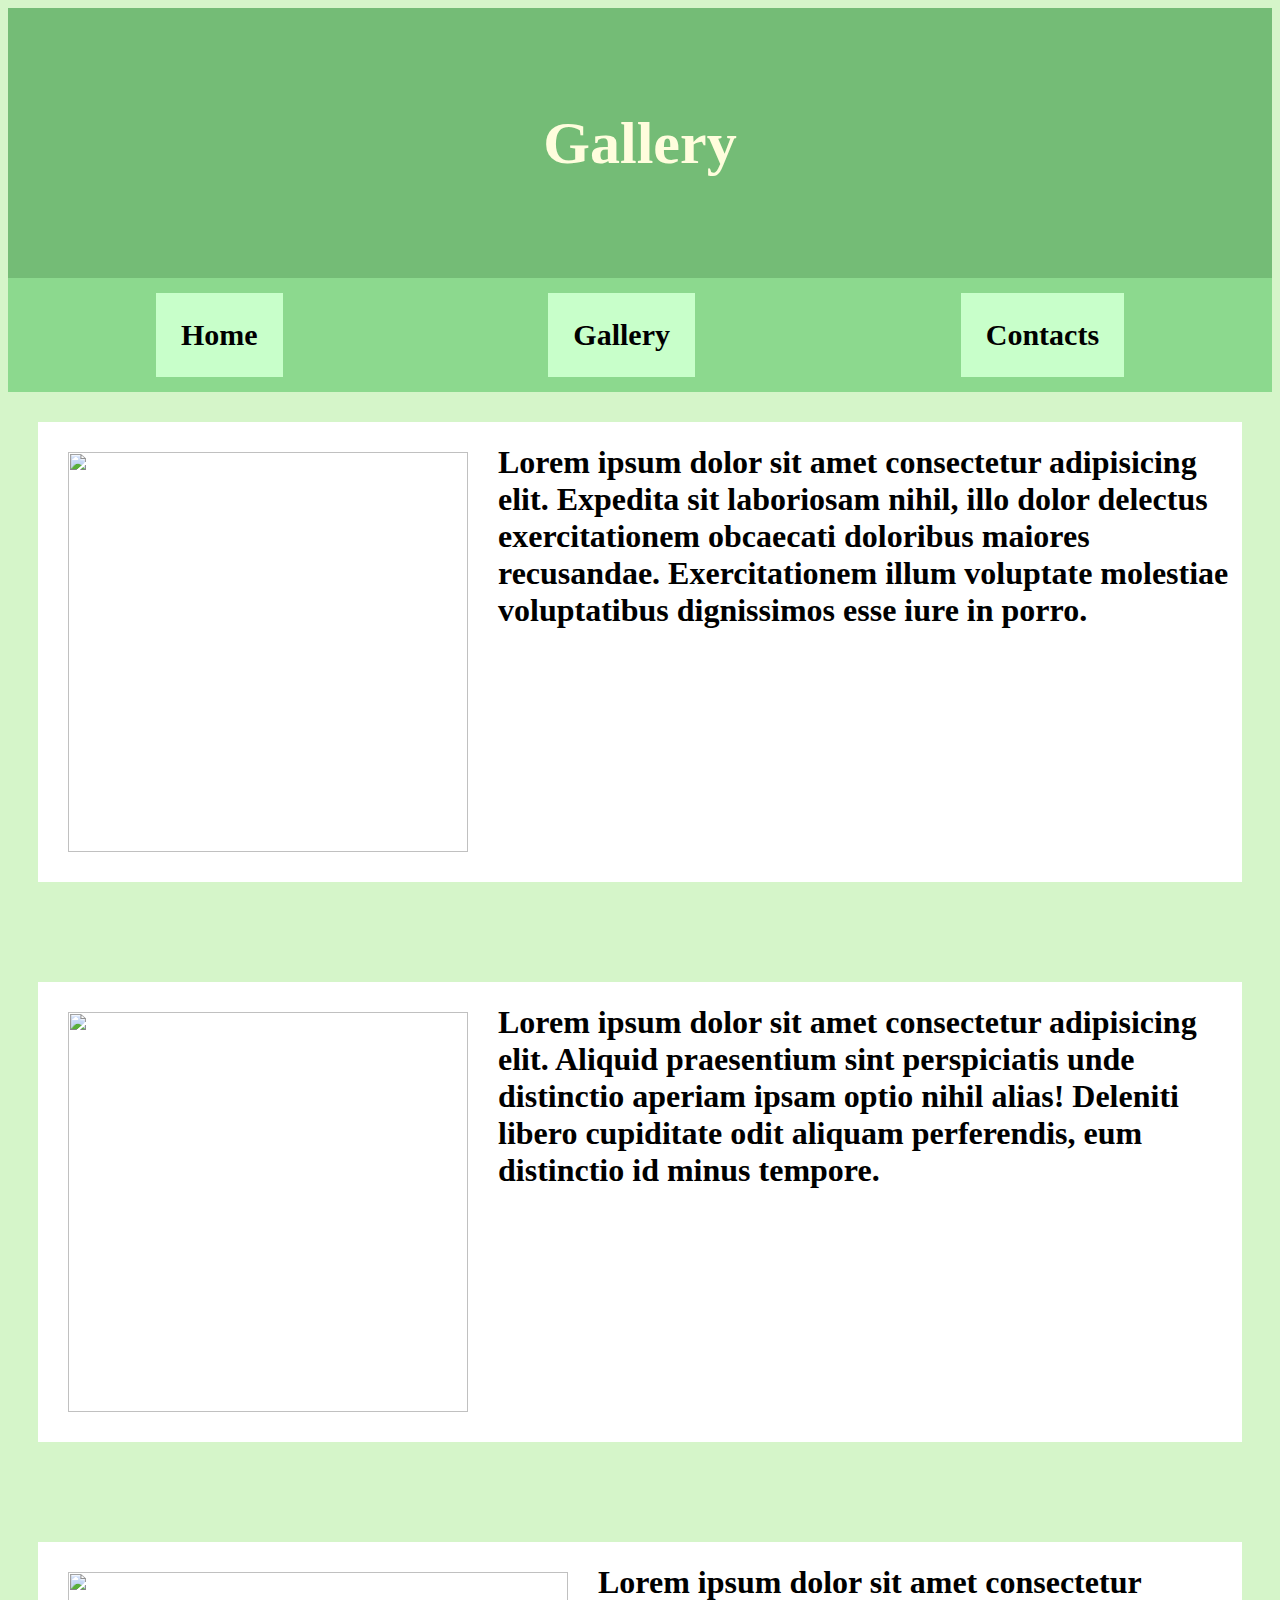
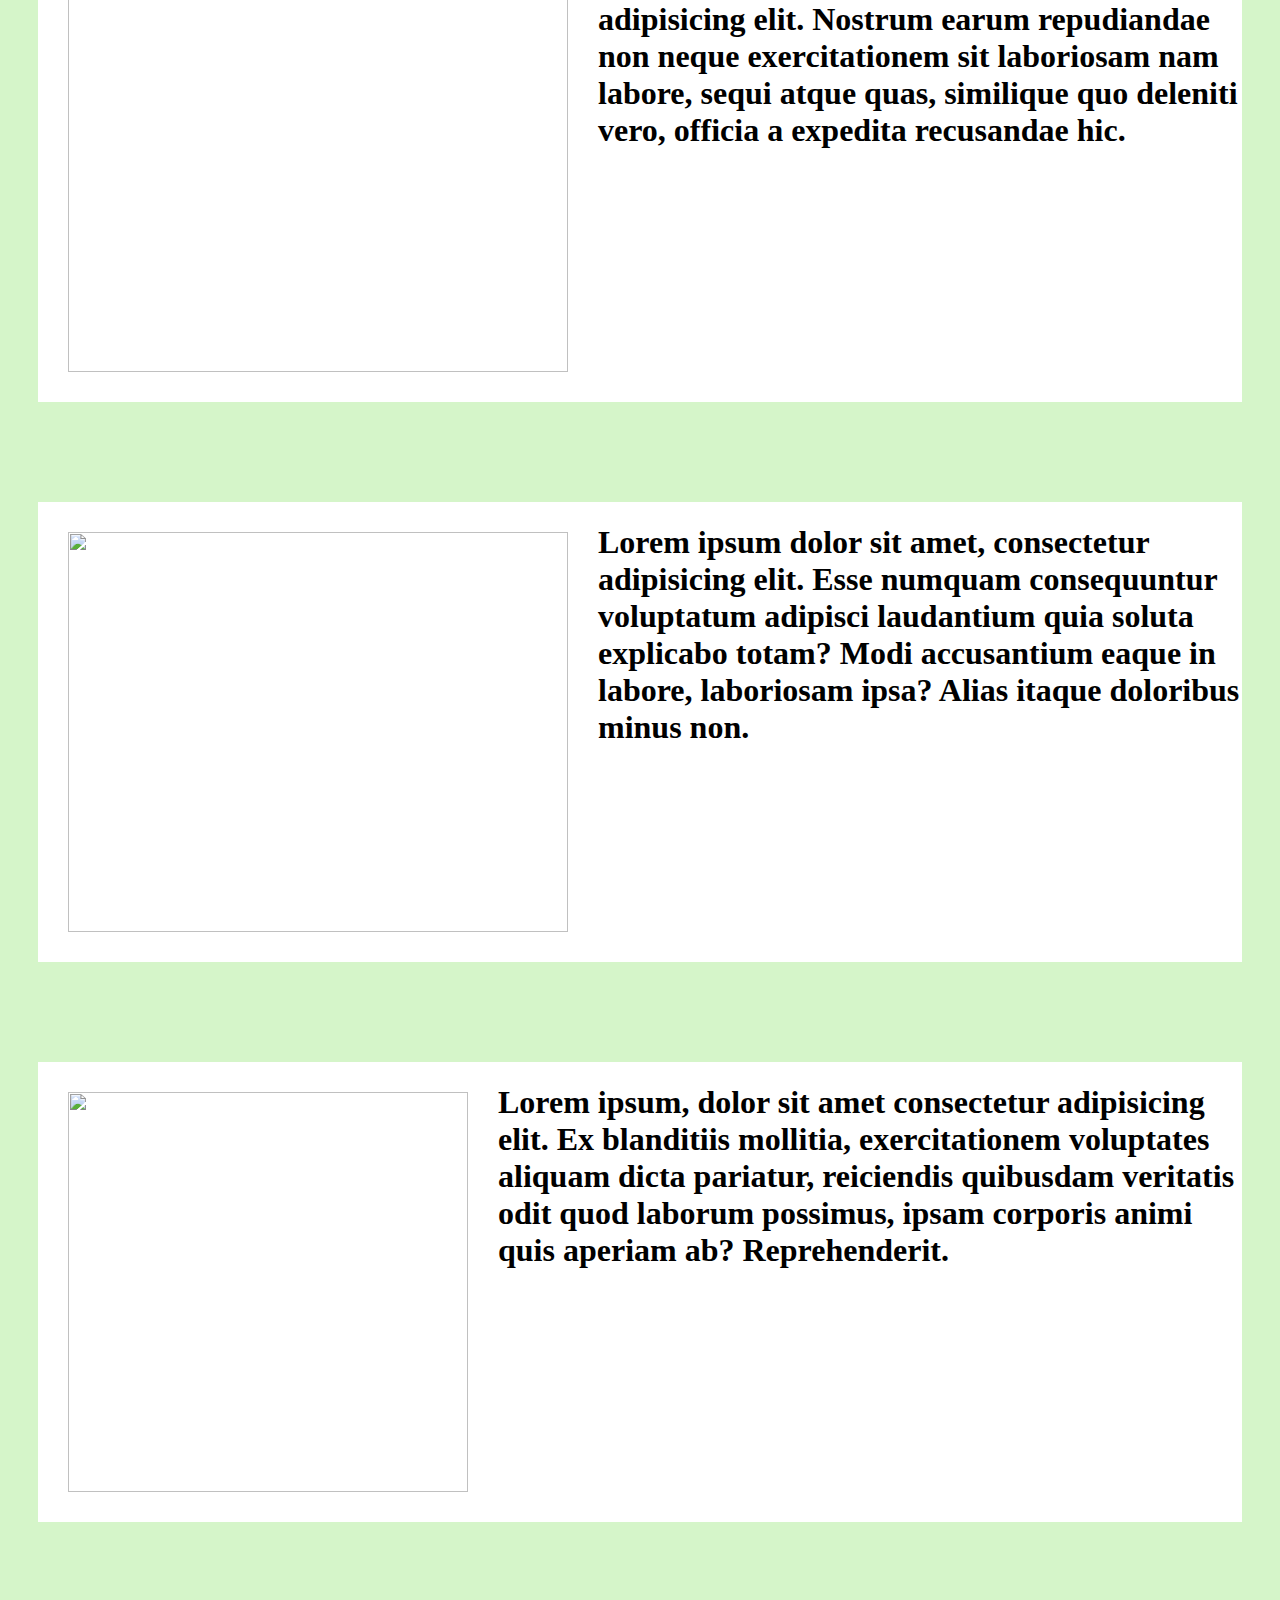
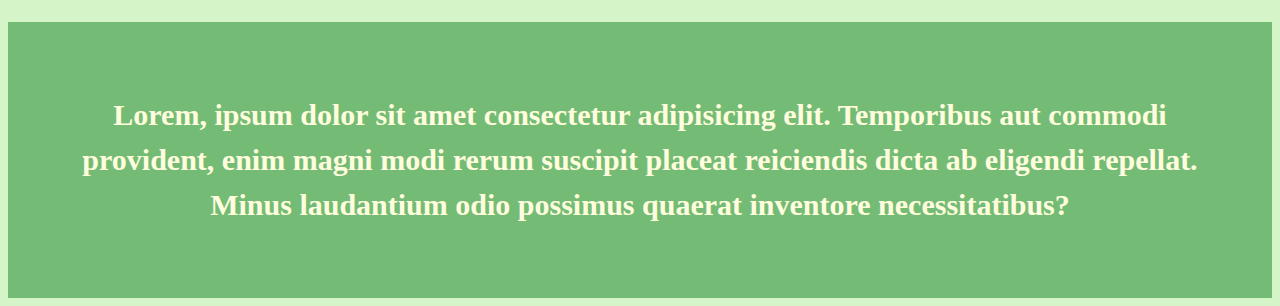
==== gallery.html @ 579a0bc2 "silly little website" ====
<!DOCTYPE html>
<html lang="en">
<head>
    <meta charset="UTF-8">
    <meta name="viewport" content="width=device-width, initial-scale=1.0">
    <title>Gallery</title>
</head>
<style>
     body{background-color: #D5F5C9;}
     header {
        background-color: #74BC76;
        color: #FFFDDD;
        text-align: center;
        padding: 50px;
        font-family: "Inter";
        line-height: 1.5;
        font-size: 30px;
    } 
 
 nav{background-color: #8CD98E;
padding: 15px; 
display: flex;
justify-content: space-around;
font-size: 30px; 
}


 nav a{
    color: #000000; 
    text-decoration: none;
    font-weight: bold;
    background-color: #C8FFCA;
        padding: 25px
        
 }

nav a:hover {
   
    color: #267927;
    text-decoration: underline;  }





.art_one img{
    width: 400px;
    height: 400px;
    display: flex;
    margin: 30px;

}
.art_one{display: flex;
              color: #000000;
            margin: 30px;
        margin-bottom: 100px;
    background-color: #ffffff;}
        
.art_two img{
    width: 400px;
    height: 400px;
    display: flex;
    margin: 30px;
}

.art_two{display: flex;
              color: #000000;
            margin: 30px;
        margin-bottom: 100px;
    background-color: #ffffff;}

.art_three img{
    width: 500px;
    height: 400px;
    display: flex;
    margin: 30px;}

.art_three{display: flex;
              color: #000000;
            margin: 30px;
        margin-bottom: 100px;
    background-color: #ffffff;}    

.art_four img{
    width: 500px;
    height: 400px;
    display: flex;
    margin: 30px;}

.art_four{display: flex;
              color: #000000;
            margin: 30px;
        margin-bottom: 100px;
    background-color: #ffffff;} 

.art_five img{
    width: 400px;
    height: 400px;
    display: flex;
    margin: 30px;}

.art_five{display: flex;
              color: #000000;
            margin: 30px;
        margin-bottom: 100px;
    background-color: #ffffff;} 

    footer{
    background-color: #74BC76;
        color: #FFFDDD;
        text-align: center;
        padding: 50px;
        font-family: "Inter";
        line-height: 1.5;
        font-size: 15px;
}


</style>

<header>
    <h1> Gallery </h1>
</header>
    
    
</header>
<body>
    <nav>
        <a href="index.html">Home</a>
        <a href="gallery.html">Gallery</a>
        <a href="contact.html">Contacts</a>
       
    </nav>

<div class="art_one">
    <img src="https://media.discordapp.net/attachments/749551796883816499/1318178030753157190/Untitled144_20241216122253.png?ex=6800e5f5&is=67ff9475&hm=d7ef7b570a339bb725f013a582424e938197b7e7e64b9cbebd9d810ee7320bbd&=&format=webp&quality=lossless&width=800&height=800" alt="">
    <h1> 
        Lorem ipsum dolor sit amet consectetur adipisicing elit. Expedita sit laboriosam nihil, illo dolor delectus exercitationem obcaecati doloribus maiores recusandae. Exercitationem illum voluptate molestiae voluptatibus dignissimos esse iure in porro. 
        </h1>
</div>

<div class="art_two">
    <img src="https://media.discordapp.net/attachments/749551796883816499/1318178029431951360/IMG_8644.png?ex=6800e5f4&is=67ff9474&hm=4a10ceaf967b3e2ba657146e8678a3618f91edfc959a0cf338108dfd1eef8de5&=&format=webp&quality=lossless&width=789&height=800" alt="">
    <h1>
        Lorem ipsum dolor sit amet consectetur adipisicing elit. Aliquid praesentium sint perspiciatis unde distinctio aperiam ipsam optio nihil alias! Deleniti libero cupiditate odit aliquam perferendis, eum distinctio id minus tempore.
    </h1>
</div>

<div class="art_three">
 <img src="https://media.discordapp.net/attachments/749551796883816499/1318178028978962452/IMG_8642.png?ex=6800e5f4&is=67ff9474&hm=2b474a6acafe6c8e9289081eec1d3285362bd5aa2f7be52d4c885e7fdc774d5c&=&format=webp&quality=lossless&width=1109&height=800" alt="">
 <h1>
    Lorem ipsum dolor sit amet consectetur adipisicing elit. Nostrum earum repudiandae non neque exercitationem sit laboriosam nam labore, sequi atque quas, similique quo deleniti vero, officia a expedita recusandae hic.
 </h1>
</div>

<div class="art_four">
<img src="https://media.discordapp.net/attachments/749551796883816499/1318178028412735488/Untitled122_20241216122346.png?ex=6800e5f4&is=67ff9474&hm=4638a33e5d9ecbc09bd45735789ccafa150822bcac942d1dfe707ee916c9b7e8&=&format=webp&quality=lossless&width=1071&height=800" alt="">
<h1>
    Lorem ipsum dolor sit amet, consectetur adipisicing elit. Esse numquam consequuntur voluptatum adipisci laudantium quia soluta explicabo totam? Modi accusantium eaque in labore, laboriosam ipsa? Alias itaque doloribus minus non.
</h1>
</div>

<div class="art_five">
    <img src="https://media.discordapp.net/attachments/749551796883816499/1304187452373733376/Untitled23_20241107215145.png?ex=6800c1f7&is=67ff7077&hm=e105926eab6f80109e321011dc9a45dee534a00ddd6da2f826a7899e7073f24f&=&format=webp&quality=lossless&width=800&height=800" alt="">
    <h1>
      Lorem ipsum, dolor sit amet consectetur adipisicing elit. Ex blanditiis mollitia, exercitationem voluptates aliquam dicta pariatur, reiciendis quibusdam veritatis odit quod laborum possimus, ipsam corporis animi quis aperiam ab? Reprehenderit.
    </h1>
    </div>
   
    <footer>
        <h1>
            Lorem, ipsum dolor sit amet consectetur adipisicing elit. Temporibus aut commodi provident, enim magni modi rerum suscipit placeat reiciendis dicta ab eligendi repellat. Minus laudantium odio possimus quaerat inventore necessitatibus?
        </h1>
    </footer>

</body>
</html>
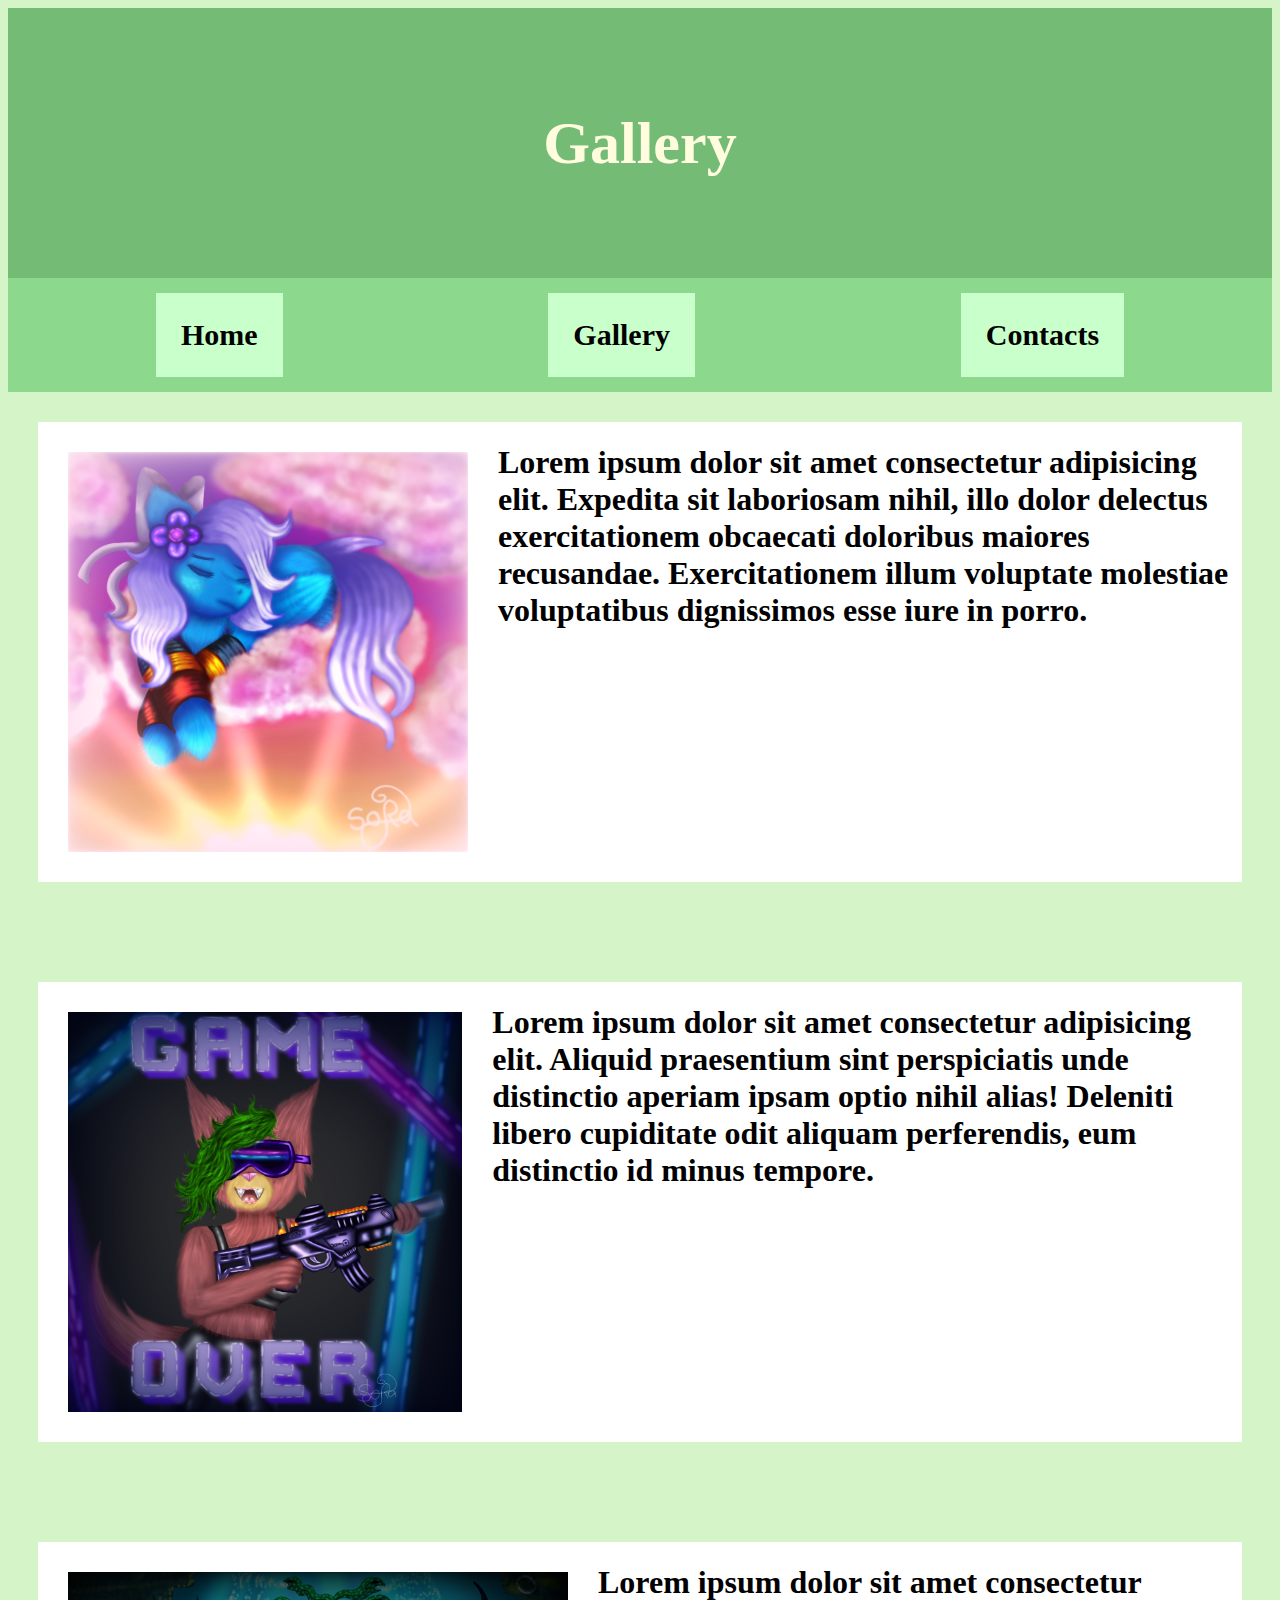
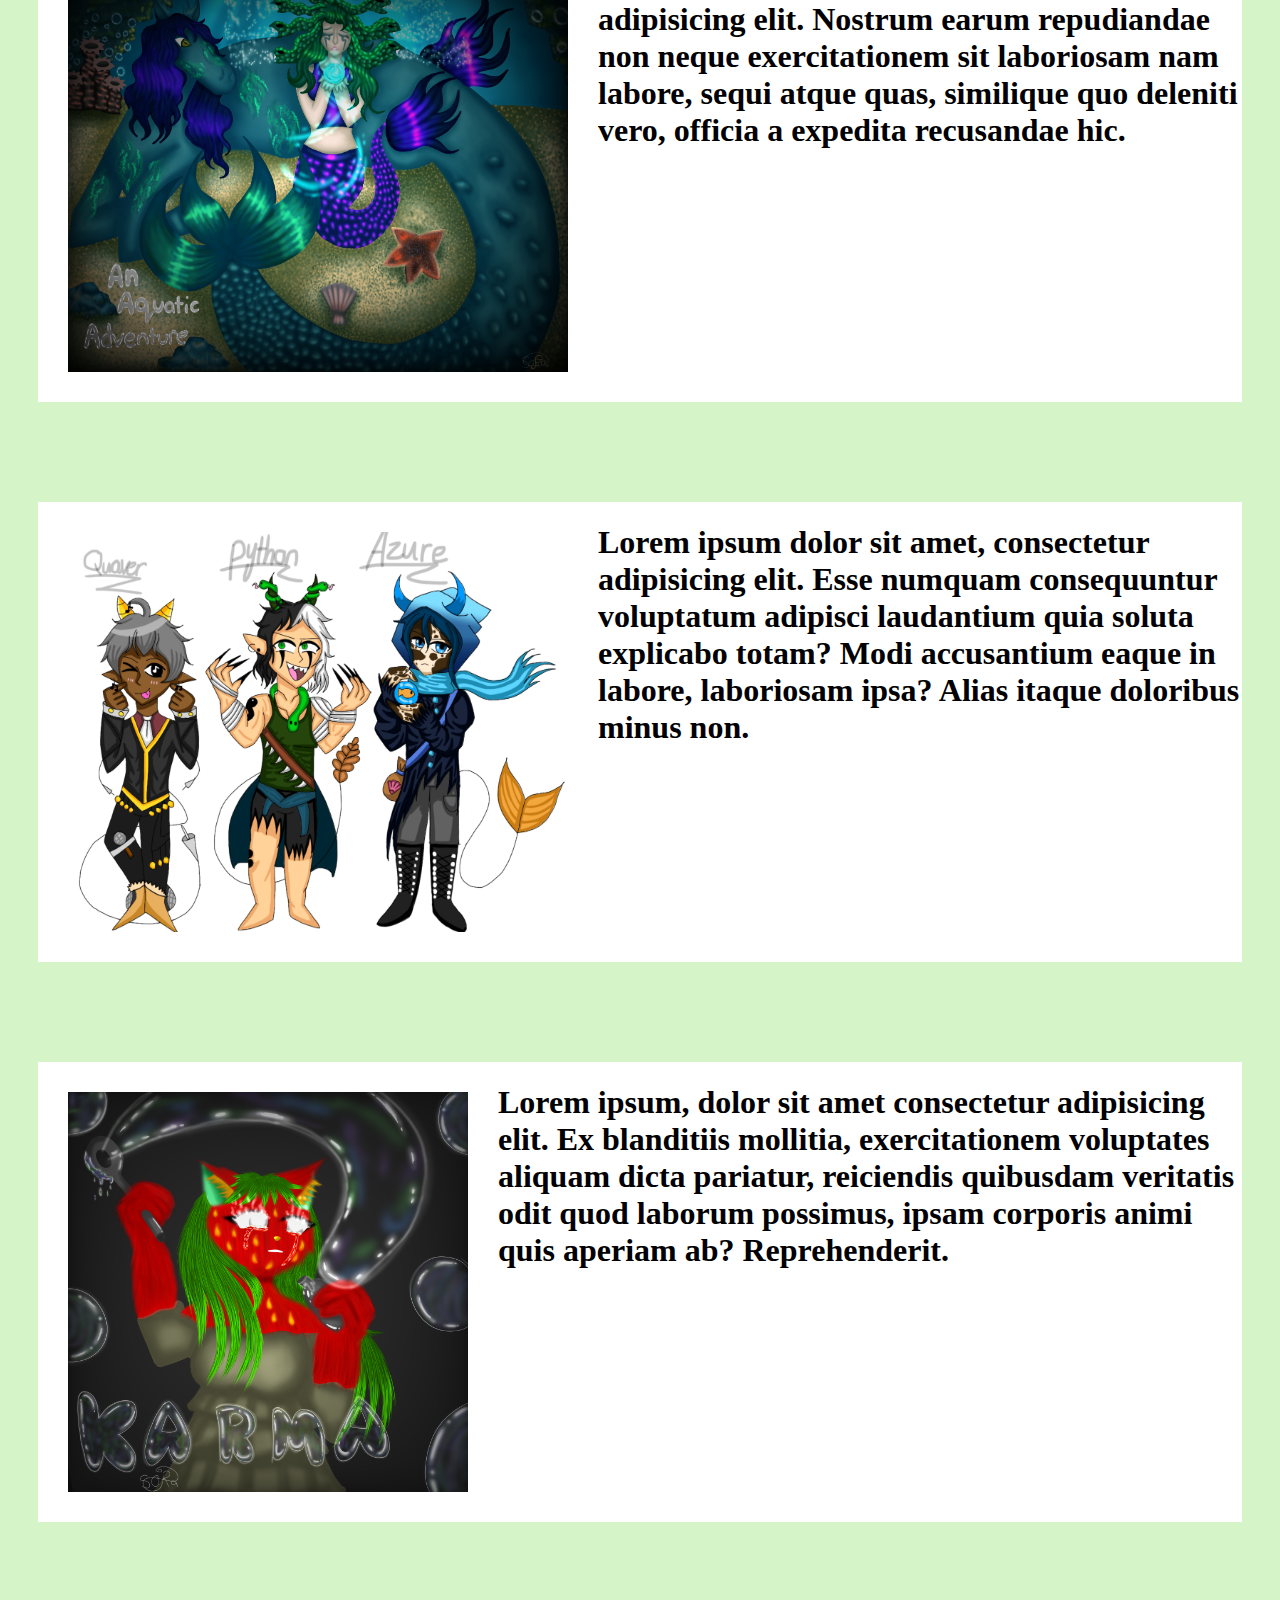
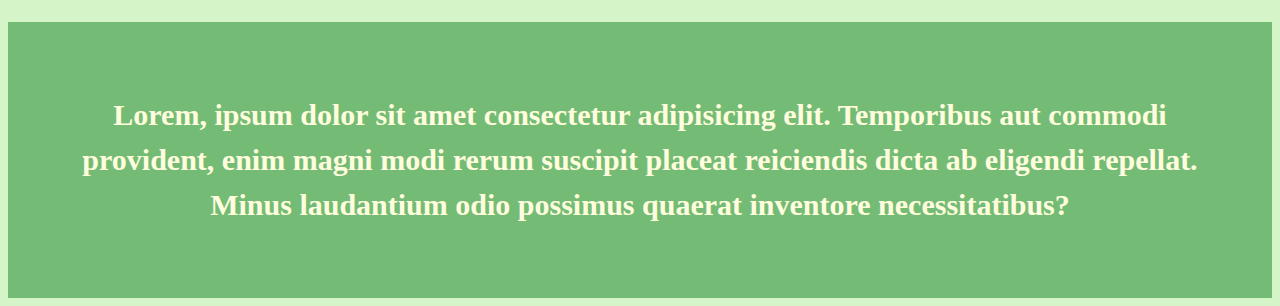
==== commit b1daa013: "update 3 :,)" ====
--- a/gallery.html
+++ b/gallery.html
@@ -133,35 +133,35 @@
     </nav>
 
 <div class="art_one">
-    <img src="https://media.discordapp.net/attachments/749551796883816499/1318178030753157190/Untitled144_20241216122253.png?ex=6800e5f5&is=67ff9475&hm=d7ef7b570a339bb725f013a582424e938197b7e7e64b9cbebd9d810ee7320bbd&=&format=webp&quality=lossless&width=800&height=800" alt="">
+    <img src="images/art_one.png" alt="">
     <h1> 
         Lorem ipsum dolor sit amet consectetur adipisicing elit. Expedita sit laboriosam nihil, illo dolor delectus exercitationem obcaecati doloribus maiores recusandae. Exercitationem illum voluptate molestiae voluptatibus dignissimos esse iure in porro. 
         </h1>
 </div>
 
 <div class="art_two">
-    <img src="https://media.discordapp.net/attachments/749551796883816499/1318178029431951360/IMG_8644.png?ex=6800e5f4&is=67ff9474&hm=4a10ceaf967b3e2ba657146e8678a3618f91edfc959a0cf338108dfd1eef8de5&=&format=webp&quality=lossless&width=789&height=800" alt="">
+    <img src="images/art_two.png" alt="">
     <h1>
         Lorem ipsum dolor sit amet consectetur adipisicing elit. Aliquid praesentium sint perspiciatis unde distinctio aperiam ipsam optio nihil alias! Deleniti libero cupiditate odit aliquam perferendis, eum distinctio id minus tempore.
     </h1>
 </div>
 
 <div class="art_three">
- <img src="https://media.discordapp.net/attachments/749551796883816499/1318178028978962452/IMG_8642.png?ex=6800e5f4&is=67ff9474&hm=2b474a6acafe6c8e9289081eec1d3285362bd5aa2f7be52d4c885e7fdc774d5c&=&format=webp&quality=lossless&width=1109&height=800" alt="">
+ <img src="images/art_three.png" alt="">
  <h1>
     Lorem ipsum dolor sit amet consectetur adipisicing elit. Nostrum earum repudiandae non neque exercitationem sit laboriosam nam labore, sequi atque quas, similique quo deleniti vero, officia a expedita recusandae hic.
  </h1>
 </div>
 
 <div class="art_four">
-<img src="https://media.discordapp.net/attachments/749551796883816499/1318178028412735488/Untitled122_20241216122346.png?ex=6800e5f4&is=67ff9474&hm=4638a33e5d9ecbc09bd45735789ccafa150822bcac942d1dfe707ee916c9b7e8&=&format=webp&quality=lossless&width=1071&height=800" alt="">
+<img src="images/art_four.png" alt="">
 <h1>
     Lorem ipsum dolor sit amet, consectetur adipisicing elit. Esse numquam consequuntur voluptatum adipisci laudantium quia soluta explicabo totam? Modi accusantium eaque in labore, laboriosam ipsa? Alias itaque doloribus minus non.
 </h1>
 </div>
 
 <div class="art_five">
-    <img src="https://media.discordapp.net/attachments/749551796883816499/1304187452373733376/Untitled23_20241107215145.png?ex=6800c1f7&is=67ff7077&hm=e105926eab6f80109e321011dc9a45dee534a00ddd6da2f826a7899e7073f24f&=&format=webp&quality=lossless&width=800&height=800" alt="">
+    <img src="images/art_five.png" alt="">
     <h1>
       Lorem ipsum, dolor sit amet consectetur adipisicing elit. Ex blanditiis mollitia, exercitationem voluptates aliquam dicta pariatur, reiciendis quibusdam veritatis odit quod laborum possimus, ipsam corporis animi quis aperiam ab? Reprehenderit.
     </h1>
